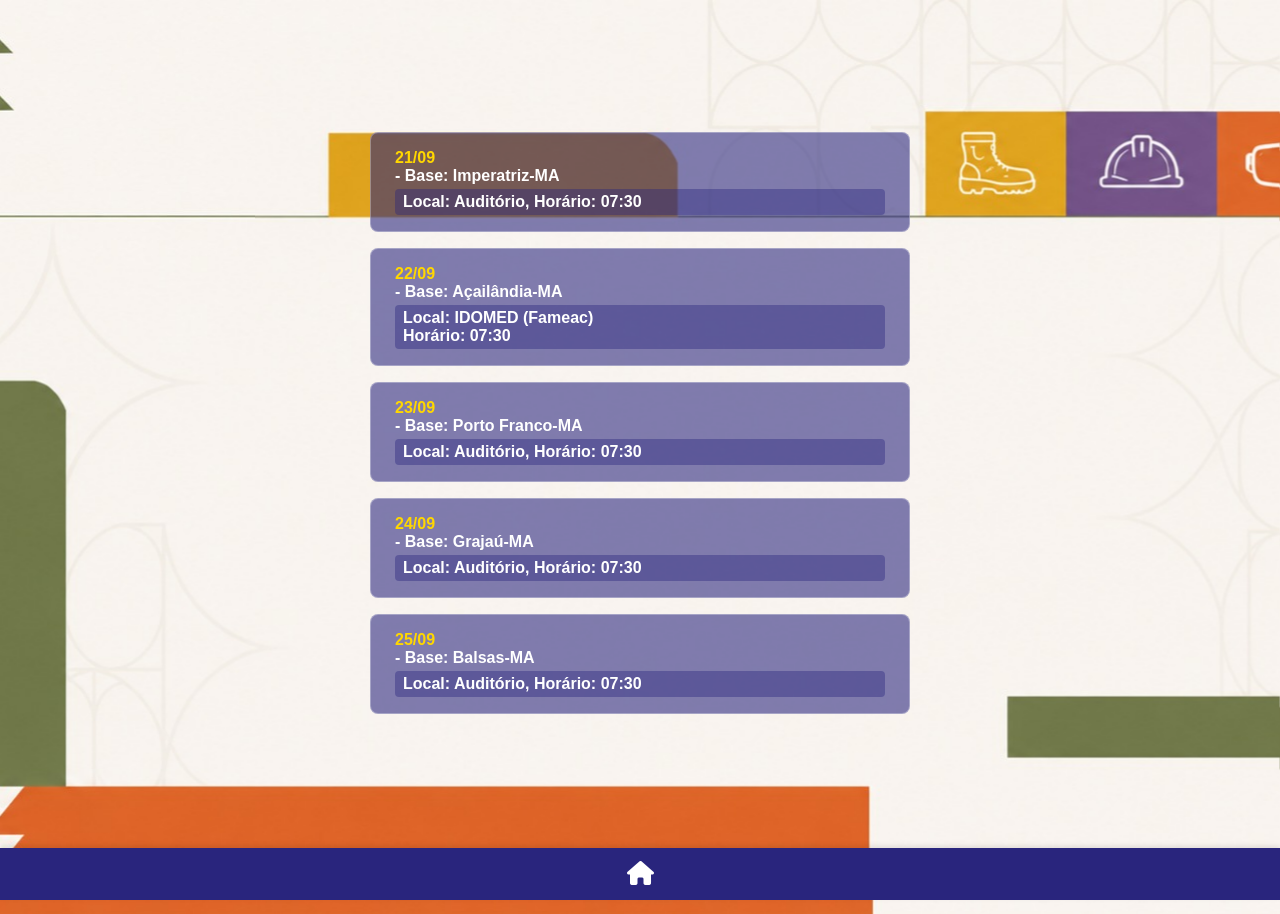
==== pags/progamacao.html @ b93284fa "Somente para acopanhando local" ====
<!DOCTYPE html>
<html lang="pt-br">
  <head>
    <meta charset="UTF-8" />
    <meta name="viewport" content="width=device-width, initial-scale=1.0" />
    <link
      rel="stylesheet"
      href="https://cdnjs.cloudflare.com/ajax/libs/font-awesome/6.0.0-beta3/css/all.min.css"
    />
    <link rel="stylesheet" href="../assets/css/progamacao.css" />
    <title>Programação SIPAT 2026</title>
    
  </head>
  <body>
    <div id="container">
      <div id="content">
        <ul class="programacao">
          <li>
            <span class="data">21/09</span> - Base: Imperatriz-MA
            <span class="info">Local: Auditório, Horário: 07:30</span>
          </li>
          <li>
            <span class="data">22/09</span> - Base: Açailândia-MA
            <span class="info">Local: IDOMED (Fameac) <br> Horário: 07:30 </span>
          </li>
          <li>
            <span class="data">23/09</span> - Base: Porto Franco-MA
            <span class="info">Local: Auditório, Horário: 07:30</span>
          </li>
          <li>
            <span class="data">24/09</span> - Base: Grajaú-MA
            <span class="info">Local: Auditório, Horário: 07:30</span>
          </li>
          <li>
            <span class="data">25/09</span> - Base: Balsas-MA
            <span class="info">Local: Auditório, Horário: 07:30</span>
          </li>
        </ul>
      </div>
    </div>

    <!-- Rodapé com ícone fixo -->
    <footer>
      <a href="../index.html">
        <i class="fas fa-home"></i>
      </a>
    </footer>
  </body>
</html>
---- assets/css/progamacao.css ----
* {
  margin: 0;
  padding: 0;
  box-sizing: border-box;
}

html {
  scrollbar-width: none;
  -ms-overflow-style: none;
}

html::-webkit-scrollbar {
  display: none;
}

:root {
  --text-color: #fff;
  --bg-mob: url(./fotos/fundo-mobile.jpg);
  --stok-color: rgba(255, 255, 255, 0.5);
  --fundo-color: rgba(255, 255, 255, 0.05);
  --fundo-color-hover: rgba(0, 0, 0, 0.02);
}

body {
  background: var(--bg-mob) no-repeat top center/cover;
  min-height: 100vh;
  min-height: 100svh;
  font-family: "Inter", sans-serif;
  color: var(--text-color);
  overflow-x: hidden;
  padding-bottom: 72px;
}

#container {
  width: 100%;
  max-width: 588px;
  margin: 0 auto;
  padding: clamp(40px, 12vh, 140px) 24px 24px;
  position: relative;
}

#container h1 {
  text-align: center;
}

#container::before {
  content: "";
  position: fixed;
  top: 0;
  left: 0;
  width: 100%;
  height: 100%;
  background: var(--bg-mob) no-repeat center/cover;
  z-index: -1;
}

#content {
  max-height: calc(100svh - 160px);
  overflow-y: auto;
  padding-bottom: 80px;
}

#content::-webkit-scrollbar {
  display: none;
}

#content {
  scrollbar-width: none;
  -ms-overflow-style: none;
}

ul.programacao {
  list-style: none;
  display: flex;
  flex-direction: column;
  gap: 16px;
  padding: 24px 0;
}

ul.programacao li {
  display: flex;
  flex-direction: column;
  padding: 16px 24px;
  background: rgba(41, 37, 125, 0.58);
  border: 1px solid rgba(255, 255, 255, 0.3);
  border-radius: 8px;
  color: #fff;
  font-weight: 650;
  transition: background 0.4s, border 0.4s;
}

ul.programacao li:hover {
  background: rgba(41, 37, 125, 0.78);
  border: 1.5px solid #fff;
}

ul.programacao .data {
  font-weight: 700;
  color: #ffd700;
}

ul.programacao .info {
  background: rgba(41, 37, 125, 0.4);
  padding: 4px 8px;
  border-radius: 4px;
  margin-top: 4px;
  display: inline-block;
}

ul.programacao .info-small {
  font-size: 0.85em;
}

footer {
  position: fixed;
  bottom: 0;
  width: 100%;
  background-color: #29257d;
  padding: 12px;
  text-align: center;
  box-shadow: 0 -2px 5px rgba(0, 0, 0, 0.1);
  z-index: 10;
  isolation: isolate;
}

footer a {
  color: #fff;
  text-decoration: none;
  font-size: 24px;
  transition: color 0.3s ease;
}

footer a:hover {
  color: #ffd700;
}

footer i {
  font-size: 24px;
}

@media (max-width: 699px) {
  body {
    background-size: 100% 100svh;
  }

  body::before {
    content: "";
    position: fixed;
    top: 0;
    left: 0;
    width: 100%;
    height: clamp(210px, 28vh, 260px);
    background: var(--bg-mob) no-repeat top center / 100% 100svh;
    z-index: 2;
    pointer-events: none;
  }

  #container {
    padding-top: clamp(210px, 28vh, 260px);
  }

  #content {
    max-height: none;
    overflow-y: visible;
  }
}

@media (min-width: 700px) {
  :root {
    --bg-mob: url(./fotos/bg-desktop.jpeg);
  }
}

@keyframes slide-in {
  from {
    left: 0;
  }
  to {
    left: 50%;
  }
}
@keyframes slide-back {
  from {
    left: 50%;
  }
  to {
    left: 0;
  }
}
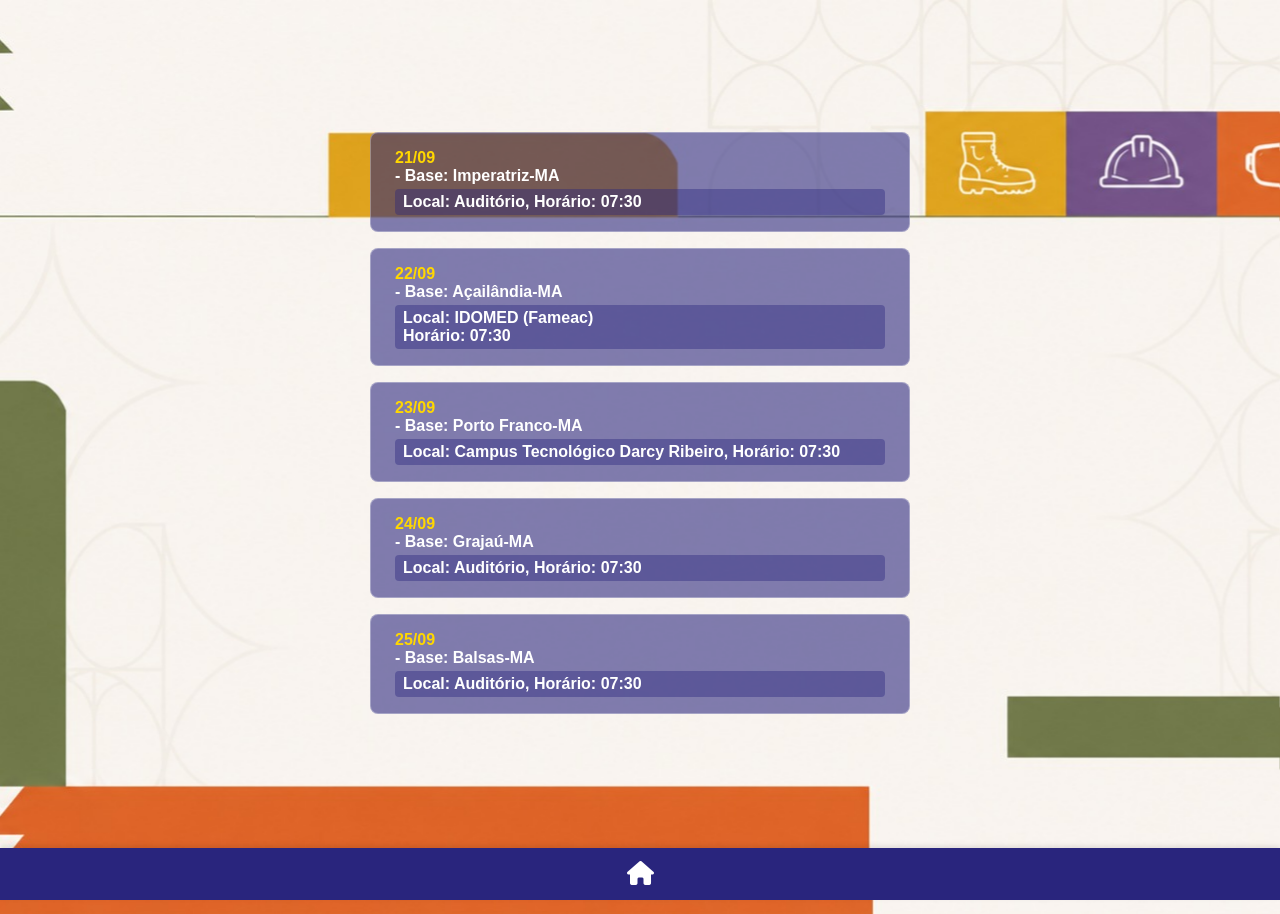
==== commit def99e49: "V1.0 Versao Final" ====
--- a/pags/progamacao.html
+++ b/pags/progamacao.html
@@ -25,7 +25,7 @@
           </li>
           <li>
             <span class="data">23/09</span> - Base: Porto Franco-MA
-            <span class="info">Local: Auditório, Horário: 07:30</span>
+            <span class="info">Local: Campus Tecnológico Darcy Ribeiro, Horário: 07:30</span>
           </li>
           <li>
             <span class="data">24/09</span> - Base: Grajaú-MA
